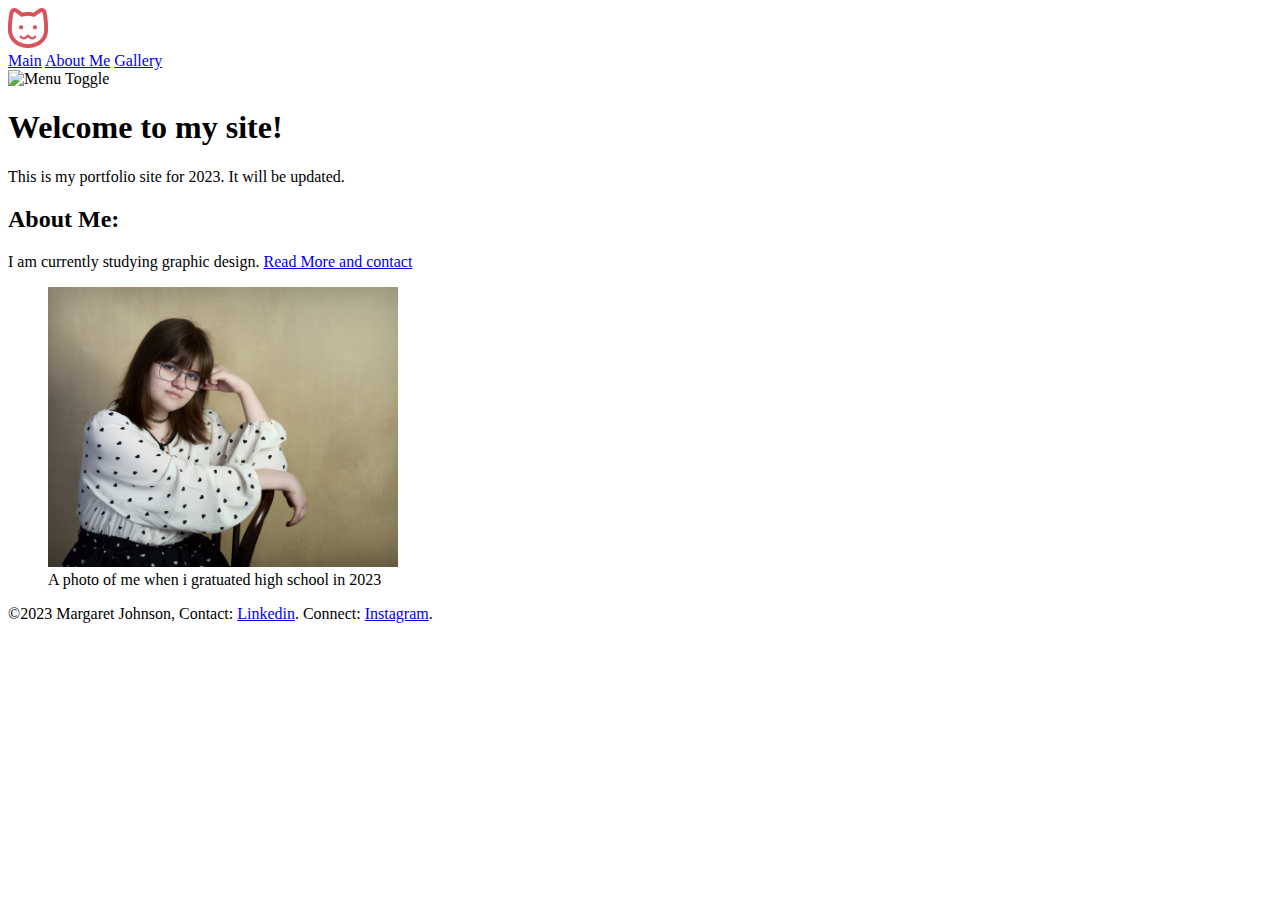
==== index.html @ ea71f4d3 "Upload: photo." ====
<!DOCTYPE html>
<html>
      <head>
            <meta charset="UTF-8">
            <link rel="stylesheet" href="main.css">
            <title>Rose Portfolio</title>

      </head>
      <body>
            <header>
                  <img src="./images/logo-r.png" height="40px" alt="My logo in red, a simplified cat head." class="logo">
                  <div class="header-links">
                        <a href="index.html">Main</a>
                        <a href="about me.html">About Me</a>
                        <a href="gallery.html">Gallery</a>
                        <a></a>
                  </div>
                  <img src="" alt="Menu Toggle" class="menu-toggle">
            </header>
            <main>
                  <h1>Welcome to my site!</h1>
                  <p>This is my portfolio site for 2023. It will be updated.</p>

                  <h2>About Me:</h2>
                  <p>I am currently studying graphic design. <a href="about me.html">Read More and contact</a></p>
                  <figure>
                        <img src="./images/Grad Photo.jpg" alt="A photo of me, Margaret. I am sitting on a chair sideways, my arms are leaned on the back of the chair and my head is leaned against my left hand. My hair is shoulder length and brown. I am wearing sqaure glasses and a monochrome dress where the top is white and bottom is black." width="350px">
                        <figcaption>A photo of me when i gratuated high school in 2023</figcaption>
                  </figure>

                  

            </main>
            <footer>
                  <p> &copy;2023 Margaret Johnson, Contact: <a href="https://www.linkedin.com/in/margaret-johnson-450b06288/">Linkedin</a>. Connect: <a href="www">Instagram</a>.</p>
            </footer>
      </body>
      <!--
         /|_|\   !!
        ( o O )   ,
         '==='  / /
         (    \( (
          |    \) )
         / /   _)/ 
      Suprised Cat, 2023 ascii
      Margaret Johnson. 
      -->
</html>
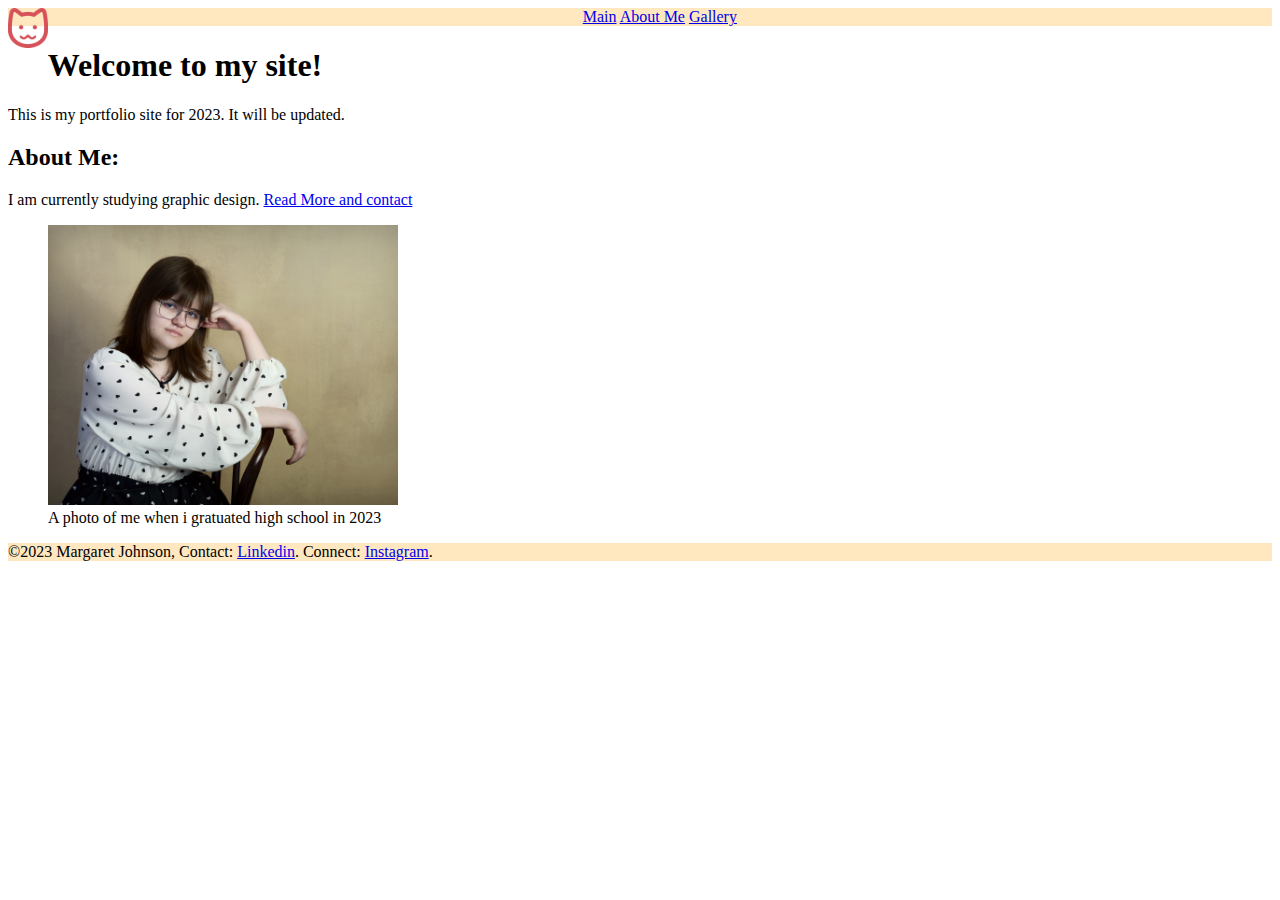
==== commit 929f515e: "Update index.html" ====
--- a/index.html
+++ b/index.html
@@ -15,7 +15,7 @@
                         <a href="gallery.html">Gallery</a>
                         <a></a>
                   </div>
-                  <img src="" alt="Menu Toggle" class="menu-toggle">
+                  
             </header>
             <main>
                   <h1>Welcome to my site!</h1>
--- a/main.css
+++ b/main.css
@@ -0,0 +1,72 @@
+/*
+Desktop and defaults
+*/
+body {
+      background-color: #ffffff;
+}
+
+header {
+      text-align: center;
+      background-color: #ffe7bf;
+}
+/**
+main {
+
+}
+**/
+footer {
+      text-align: center;
+      background-color: #ffe7bf;
+}
+
+h1 {
+      text-align: left;
+}
+
+h2 {
+      text-align: left;
+}
+
+p {
+      text-align: left;
+}
+
+
+.logo {
+      float: left;
+}
+
+.text-left {
+      text-align: left;
+}
+
+.text-right {
+      text-align: right;
+}
+
+.align-left {
+      float: left;
+      width: 50%;
+}
+
+.align-right {
+      float: right;
+      width: 50%;
+}
+
+
+/**Mobile and small screens**/
+
+@media only screen and (max-width: 600px) {
+      /**body {
+        background-size: 15%;
+        
+        width: 75%;
+        margin: auto;
+      }**/
+      
+      main {
+        padding: 2%;
+      }
+}
+      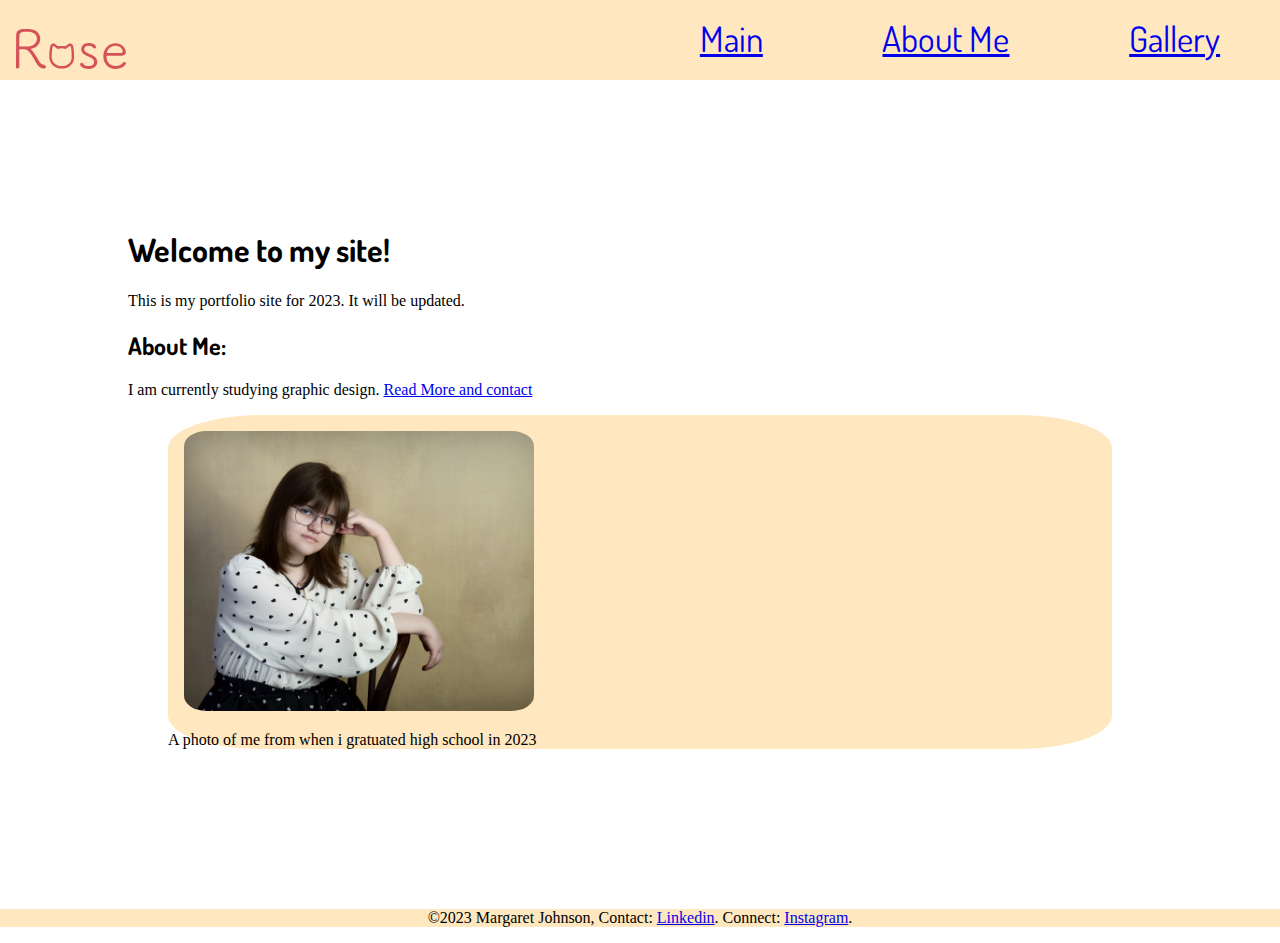
==== commit 7ecdf03b: "additions" ====
--- a/index.html
+++ b/index.html
@@ -1,21 +1,31 @@
 <!DOCTYPE html>
-<html>
+<html lang="en">
       <head>
             <meta charset="UTF-8">
             <link rel="stylesheet" href="main.css">
-            <title>Rose Portfolio</title>
 
+            <title>Roses Portfolio</title>
+            <link rel="icon" type="./images/favicon" href="/images/favicon.ico">
+
+            <!-- Indexing Information -->
+            <meta name="description" content="This is the webpage of Margaret Rose. I am studying graphic design.">
+            <meta name="keywords" content="graphic design, Margaret Rose, Margaret Johnson, portfolio">
+
+            <!-- Fonts -->
+            <link rel="preconnect" href="https://fonts.googleapis.com">
+            <link rel="preconnect" href="https://fonts.gstatic.com" crossorigin>
+            <link href="https://fonts.googleapis.com/css2?family=Dosis:wght@300&display=swap" rel="stylesheet">
       </head>
       <body>
-            <header>
-                  <img src="./images/logo-r.png" height="40px" alt="My logo in red, a simplified cat head." class="logo">
-                  <div class="header-links">
-                        <a href="index.html">Main</a>
-                        <a href="about me.html">About Me</a>
-                        <a href="gallery.html">Gallery</a>
-                        <a></a>
-                  </div>
-                  
+            <header id="header">
+                  <img src="./images/Word Logo.svg" alt="The word Rose, the 'o' is a simplified cat head." class="logo">
+                  <nav>
+                        <ul>
+                              <li><a href="./index.html">Main</a></li>
+                              <li><a href="./about me.html">About Me</a></li>
+                              <li><a href="./gallery.html">Gallery</a></li>
+                        </ul>
+                  </nav>
             </header>
             <main>
                   <h1>Welcome to my site!</h1>
@@ -24,8 +34,8 @@
                   <h2>About Me:</h2>
                   <p>I am currently studying graphic design. <a href="about me.html">Read More and contact</a></p>
                   <figure>
-                        <img src="./images/Grad Photo.jpg" alt="A photo of me, Margaret. I am sitting on a chair sideways, my arms are leaned on the back of the chair and my head is leaned against my left hand. My hair is shoulder length and brown. I am wearing sqaure glasses and a monochrome dress where the top is white and bottom is black." width="350px">
-                        <figcaption>A photo of me when i gratuated high school in 2023</figcaption>
+                        <img src="./images/Grad Photo.jpg" alt="A photo of me, Margaret. I am sitting on a chair sideways, leaning on the back. I am wearing a monochrome dress where the top is white and bottom is black." width="350px">
+                        <figcaption>A photo of me from when i gratuated high school in 2023</figcaption>
                   </figure>
 
                   
--- a/main.css
+++ b/main.css
@@ -3,67 +3,82 @@
 */
 body {
       background-color: #ffffff;
+      padding: 0%;
+      margin: 0%;
 }
 
+/** Header And navigation. **/
 header {
-      text-align: center;
       background-color: #ffe7bf;
+      height:5em;
 }
-/**
-main {
 
+header nav ul {
+      float: right;
+      width: 50%;
+      display: flex;
+      justify-content: space-around;
+      align-items: center;
 }
-**/
+
+header nav ul li {
+      list-style: none;
+      font-family: 'Dosis', sans-serif;
+      font-size: 220%;
+      border: 1px;
+}
+header img {
+      float: left;
+      height: 40px;
+      margin-bottom: 1em;
+      margin-left: 1em;
+      margin-right: 1em;
+      position: absolute;
+      top: 1.8em;
+}
+
+/* Footer */
 footer {
       text-align: center;
       background-color: #ffe7bf;
+      margin: 0%;
 }
 
-h1 {
-      text-align: left;
+/* General content */
+main {
+      padding: 10%;
 }
 
-h2 {
-      text-align: left;
+/* Index specific */
+main h1 {
+      font-family: 'Dosis', sans-serif;
 }
 
-p {
-      text-align: left;
+main h2 {
+      font-family: 'Dosis', sans-serif;
 }
 
-
-.logo {
-      float: left;
+main figure {
+      background-color: #ffe7bf;
+      border-radius: 10%;
 }
 
-.text-left {
-      text-align: left;
+main figure img {
+      border-radius: 10%;
+      padding: 1em;
 }
 
-.text-right {
-      text-align: right;
+/** About me specifics **/
+.lineup  img{
+      height: 25px;
+      padding: 10px;
 }
 
-.align-left {
-      float: left;
-      width: 50%;
-}
-
-.align-right {
-      float: right;
-      width: 50%;
-}
-
+/* Gallery specifcs */
 
 /**Mobile and small screens**/
 
 @media only screen and (max-width: 600px) {
-      /**body {
-        background-size: 15%;
-        
-        width: 75%;
-        margin: auto;
-      }**/
       
       main {
         padding: 2%;
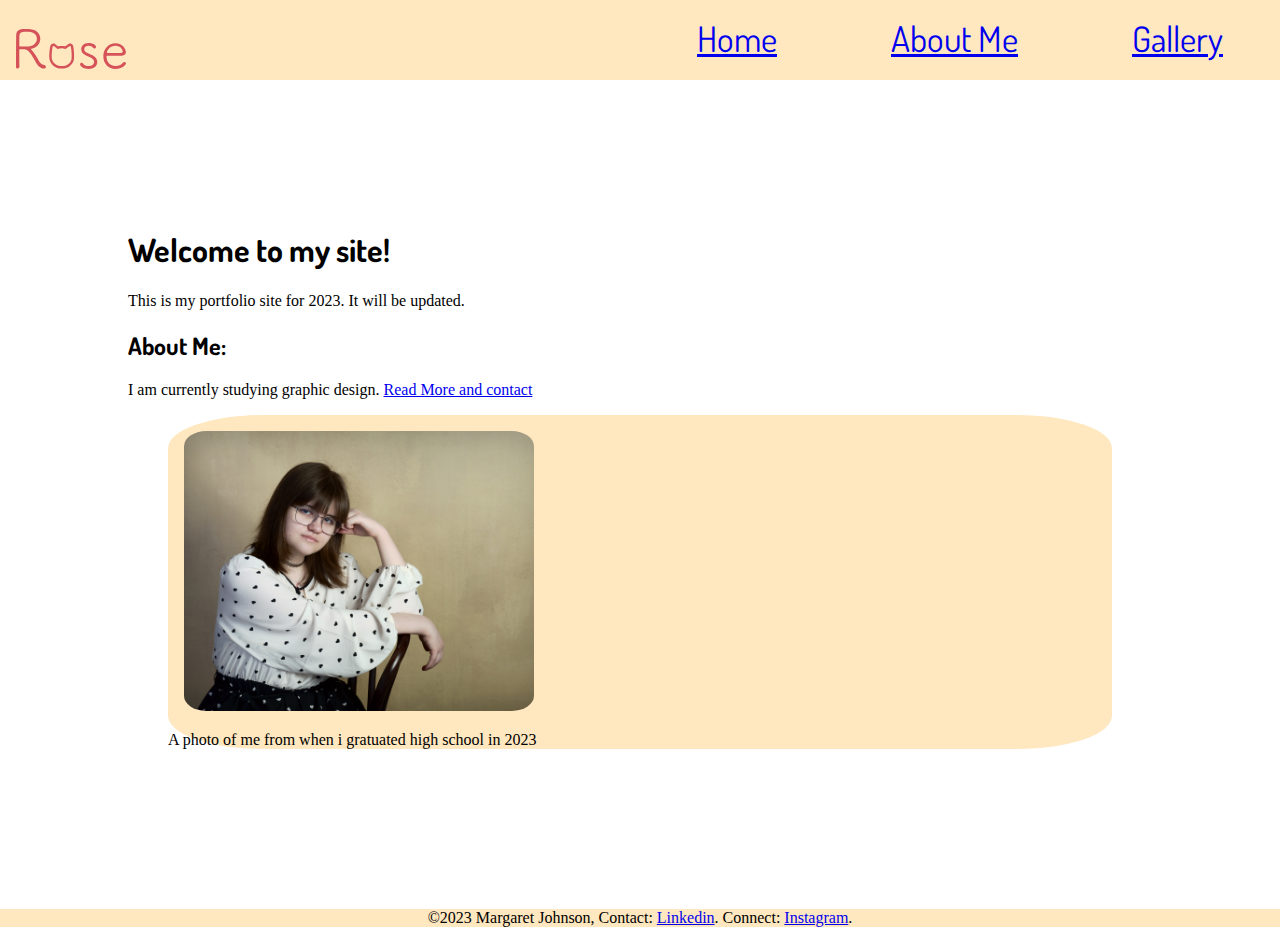
==== commit c085db77: "Header added" ====
--- a/index.html
+++ b/index.html
@@ -1,5 +1,6 @@
 <!DOCTYPE html>
 <html lang="en">
+      
       <head>
             <meta charset="UTF-8">
             <link rel="stylesheet" href="main.css">
@@ -11,6 +12,8 @@
             <meta name="description" content="This is the webpage of Margaret Rose. I am studying graphic design.">
             <meta name="keywords" content="graphic design, Margaret Rose, Margaret Johnson, portfolio">
 
+            
+
             <!-- Fonts -->
             <link rel="preconnect" href="https://fonts.googleapis.com">
             <link rel="preconnect" href="https://fonts.gstatic.com" crossorigin>
@@ -18,14 +21,7 @@
       </head>
       <body>
             <header id="header">
-                  <img src="./images/Word Logo.svg" alt="The word Rose, the 'o' is a simplified cat head." class="logo">
-                  <nav>
-                        <ul>
-                              <li><a href="./index.html">Main</a></li>
-                              <li><a href="./about me.html">About Me</a></li>
-                              <li><a href="./gallery.html">Gallery</a></li>
-                        </ul>
-                  </nav>
+                  
             </header>
             <main>
                   <h1>Welcome to my site!</h1>
@@ -44,15 +40,17 @@
             <footer>
                   <p> &copy;2023 Margaret Johnson, Contact: <a href="https://www.linkedin.com/in/margaret-johnson-450b06288/">Linkedin</a>. Connect: <a href="www">Instagram</a>.</p>
             </footer>
+            <!-- Scripts -->
+            <script src="./script.js"></script>
       </body>
       <!--
-         /|_|\   !!
-        ( o O )   ,
-         '==='  / /
-         (    \( (
-          |    \) )
-         / /   _)/ 
-      Suprised Cat, 2023 ascii
-      Margaret Johnson. 
+      |   /|_|\   !!
+      |  ( o O )   ,
+      |   '==='  / /
+      |   (    \( (
+      |    |    \) )
+      |   / /   _)/ 
+      | Suprised Cat, 2023 ascii
+      | Margaret Johnson. 
       -->
 </html>
--- a/main.css
+++ b/main.css
@@ -21,7 +21,7 @@
       align-items: center;
 }
 
-header nav ul li {
+header nav ul a {
       list-style: none;
       font-family: 'Dosis', sans-serif;
       font-size: 220%;
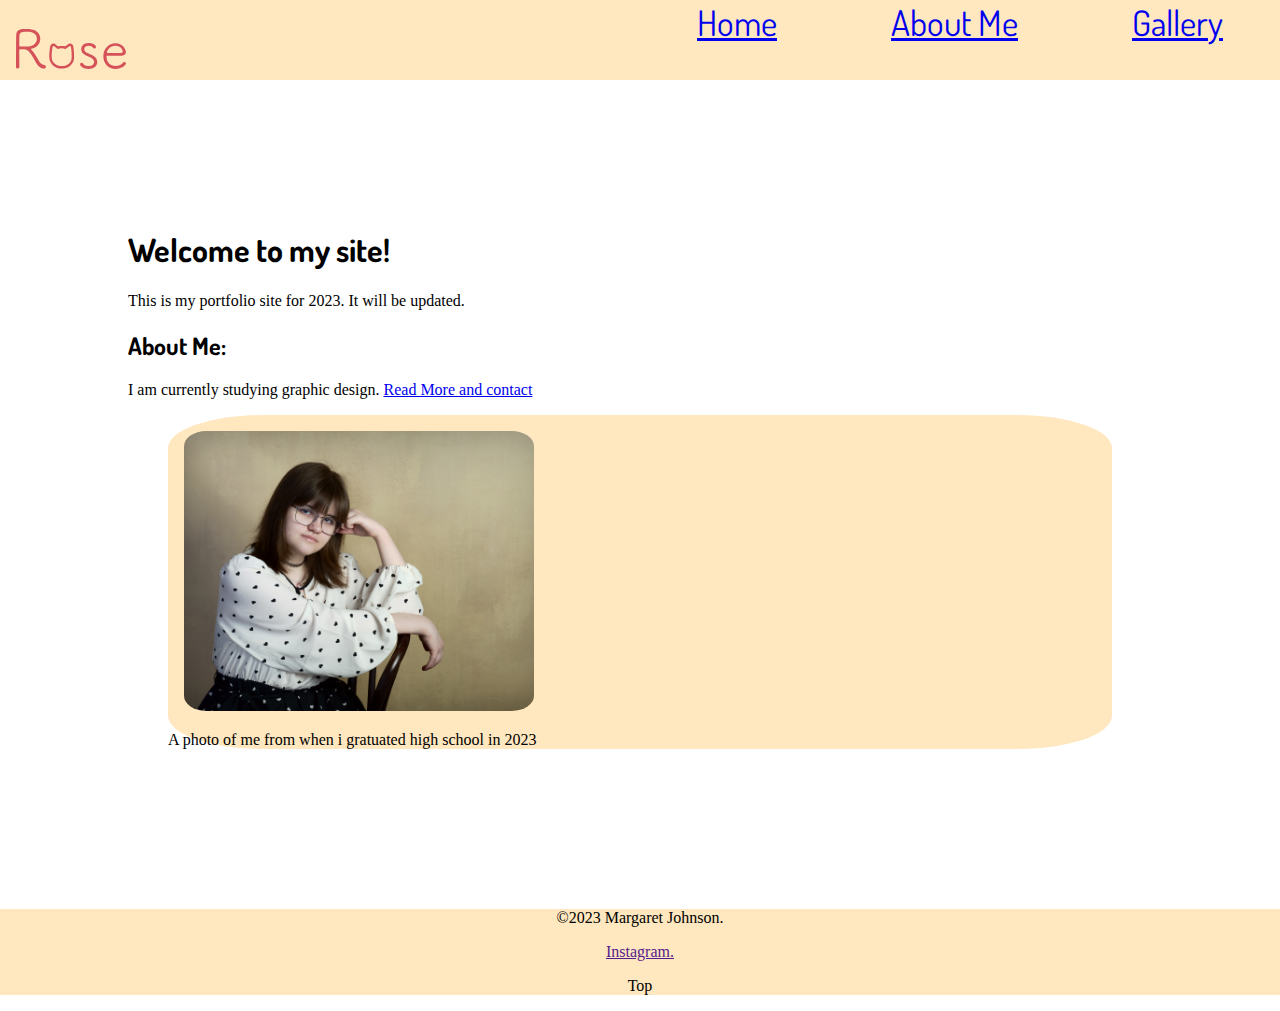
==== commit d22bda61: "Javascript header and footer, favicon" ====
--- a/index.html
+++ b/index.html
@@ -12,7 +12,8 @@
             <meta name="description" content="This is the webpage of Margaret Rose. I am studying graphic design.">
             <meta name="keywords" content="graphic design, Margaret Rose, Margaret Johnson, portfolio">
 
-            
+            <!-- Favicon -->
+            <link rel="icon" type="image/png" href="./images/logo-r.png">
 
             <!-- Fonts -->
             <link rel="preconnect" href="https://fonts.googleapis.com">
@@ -37,9 +38,7 @@
                   
 
             </main>
-            <footer>
-                  <p> &copy;2023 Margaret Johnson, Contact: <a href="https://www.linkedin.com/in/margaret-johnson-450b06288/">Linkedin</a>. Connect: <a href="www">Instagram</a>.</p>
-            </footer>
+            <footer id="footer"></footer>
             <!-- Scripts -->
             <script src="./script.js"></script>
       </body>
--- a/main.css
+++ b/main.css
@@ -13,7 +13,7 @@
       height:5em;
 }
 
-header nav ul {
+header nav {
       float: right;
       width: 50%;
       display: flex;
@@ -21,7 +21,7 @@
       align-items: center;
 }
 
-header nav ul a {
+header nav a {
       list-style: none;
       font-family: 'Dosis', sans-serif;
       font-size: 220%;
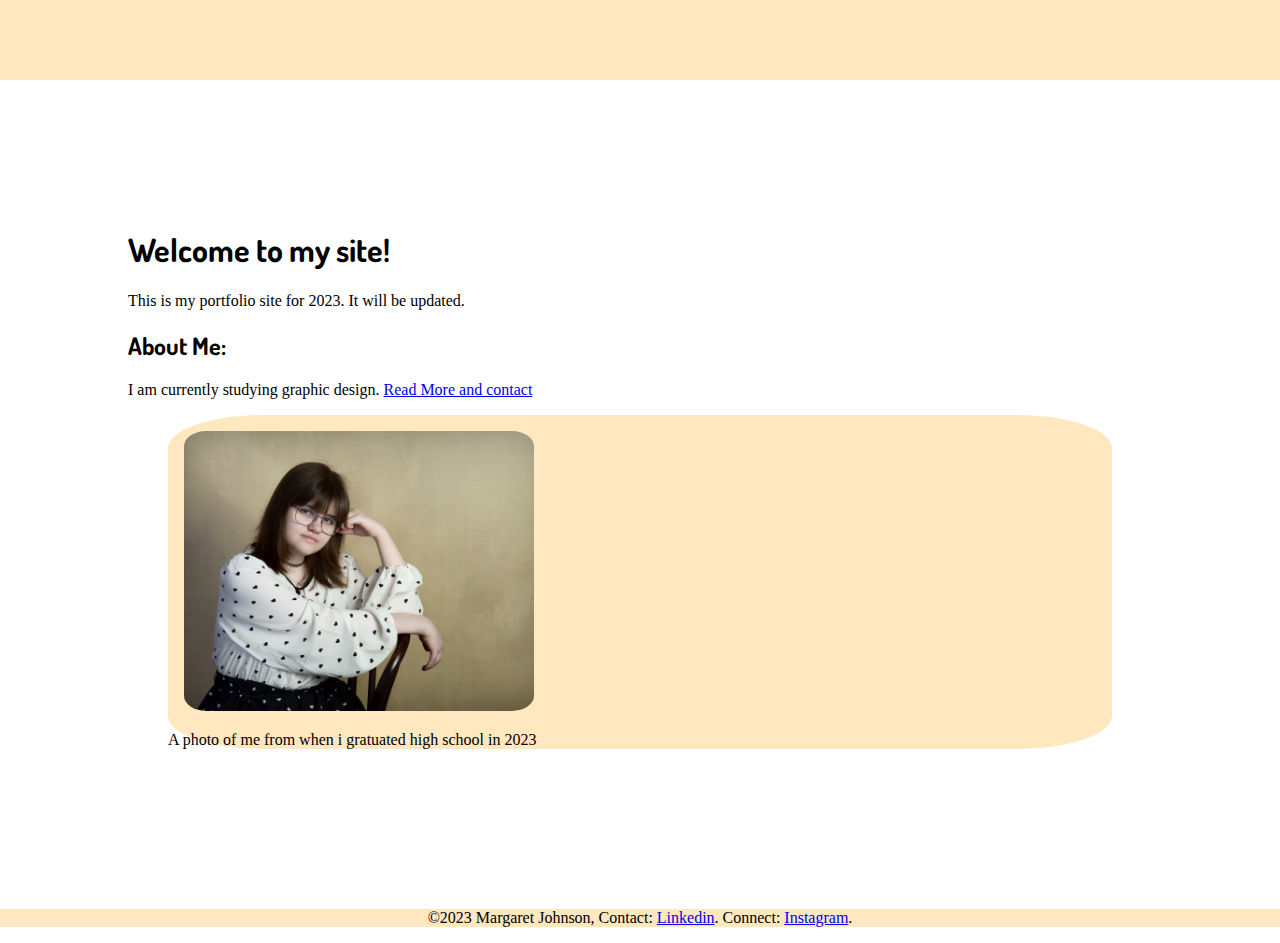
==== commit b9478c00: "Merge branch 'main' into Add-CSS" ====
--- a/index.html
+++ b/index.html
@@ -1,6 +1,5 @@
 <!DOCTYPE html>
 <html lang="en">
-      
       <head>
             <meta charset="UTF-8">
             <link rel="stylesheet" href="main.css">
@@ -12,18 +11,14 @@
             <meta name="description" content="This is the webpage of Margaret Rose. I am studying graphic design.">
             <meta name="keywords" content="graphic design, Margaret Rose, Margaret Johnson, portfolio">
 
-            <!-- Favicon -->
-            <link rel="icon" type="image/png" href="./images/logo-r.png">
-
             <!-- Fonts -->
             <link rel="preconnect" href="https://fonts.googleapis.com">
             <link rel="preconnect" href="https://fonts.gstatic.com" crossorigin>
             <link href="https://fonts.googleapis.com/css2?family=Dosis:wght@300&display=swap" rel="stylesheet">
       </head>
       <body>
-            <header id="header">
-                  
-            </header>
+
+            <header id="header"></header>
             <main>
                   <h1>Welcome to my site!</h1>
                   <p>This is my portfolio site for 2023. It will be updated.</p>
@@ -38,18 +33,18 @@
                   
 
             </main>
-            <footer id="footer"></footer>
-            <!-- Scripts -->
-            <script src="./script.js"></script>
+            <footer>
+                  <p> &copy;2023 Margaret Johnson, Contact: <a href="https://www.linkedin.com/in/margaret-johnson-450b06288/">Linkedin</a>. Connect: <a href="www">Instagram</a>.</p>
+            </footer>
       </body>
       <!--
-      |   /|_|\   !!
-      |  ( o O )   ,
-      |   '==='  / /
-      |   (    \( (
-      |    |    \) )
-      |   / /   _)/ 
-      | Suprised Cat, 2023 ascii
-      | Margaret Johnson. 
+         /|_|\   !!
+        ( o O )   ,
+         '==='  / /
+         (    \( (
+          |    \) )
+         / /   _)/ 
+      Suprised Cat, 2023 ascii
+      Margaret Johnson. 
       -->
 </html>
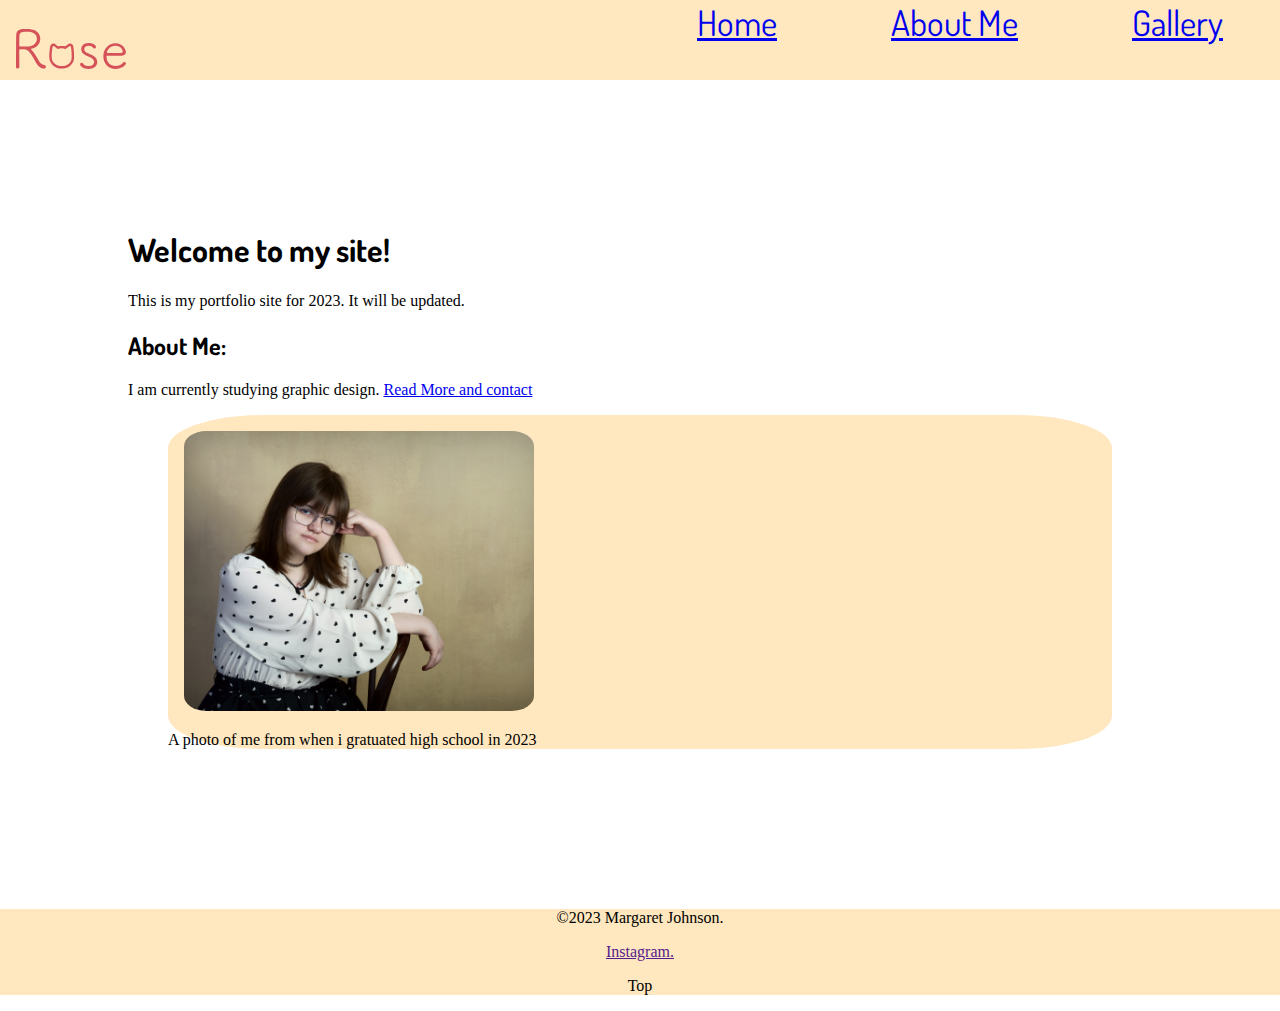
==== commit 40bceeca: "Merge pull request #4 from MargaretJohnson6/javascript" ====
--- a/index.html
+++ b/index.html
@@ -1,5 +1,6 @@
 <!DOCTYPE html>
 <html lang="en">
+      
       <head>
             <meta charset="UTF-8">
             <link rel="stylesheet" href="main.css">
@@ -10,6 +11,9 @@
             <!-- Indexing Information -->
             <meta name="description" content="This is the webpage of Margaret Rose. I am studying graphic design.">
             <meta name="keywords" content="graphic design, Margaret Rose, Margaret Johnson, portfolio">
+
+            <!-- Favicon -->
+            <link rel="icon" type="image/png" href="./images/logo-r.png">
 
             <!-- Fonts -->
             <link rel="preconnect" href="https://fonts.googleapis.com">
@@ -33,18 +37,18 @@
                   
 
             </main>
-            <footer>
-                  <p> &copy;2023 Margaret Johnson, Contact: <a href="https://www.linkedin.com/in/margaret-johnson-450b06288/">Linkedin</a>. Connect: <a href="www">Instagram</a>.</p>
-            </footer>
+            <footer id="footer"></footer>
+            <!-- Scripts -->
+            <script src="./script.js"></script>
       </body>
       <!--
-         /|_|\   !!
-        ( o O )   ,
-         '==='  / /
-         (    \( (
-          |    \) )
-         / /   _)/ 
-      Suprised Cat, 2023 ascii
-      Margaret Johnson. 
+      |   /|_|\   !!
+      |  ( o O )   ,
+      |   '==='  / /
+      |   (    \( (
+      |    |    \) )
+      |   / /   _)/ 
+      | Suprised Cat, 2023 ascii
+      | Margaret Johnson. 
       -->
 </html>
